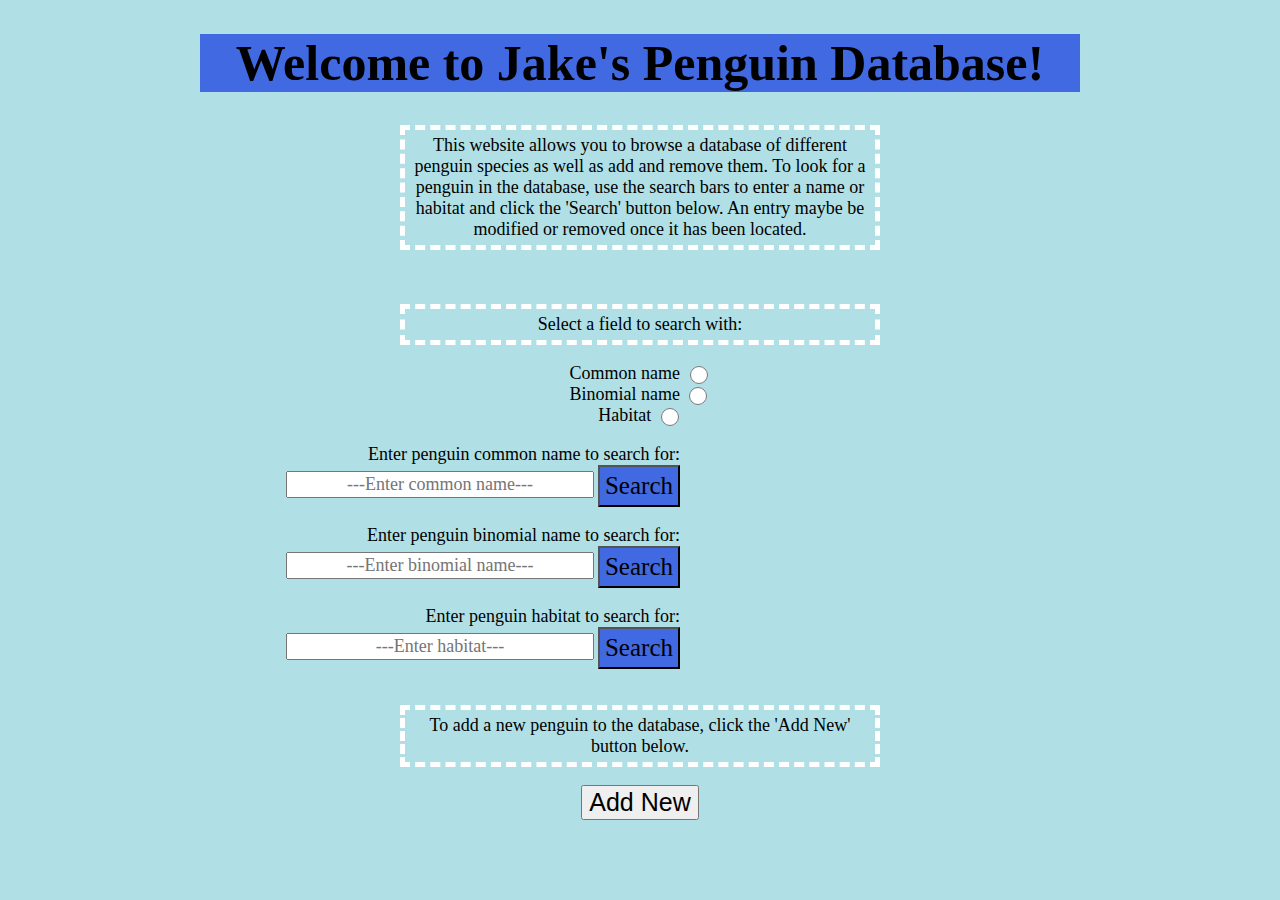
==== index.html @ 68c74c83 "Added more formatting" ====
﻿<!DOCTYPE html>

<html lang="en" xmlns="http://www.w3.org/1999/xhtml">
<head>
    <meta charset="utf-8" />
    <title>Penguin Website</title>
    <link rel="stylesheet" type="text/css" href="stylesheet.css" />      <!--Relative, type of file, file location-->
</head>
<body>
    <h1>Welcome to Jake's Penguin Database!</h1>
    <p>This website allows you to browse a database of different penguin species as well as add and remove them. 
    To look for a penguin in the database, use the search bars to enter a name or habitat and click the 'Search' button below. 
    An entry maybe be modified or removed once it has been located.</p><br />
    <p>Select a field to search with: </p>

    <label class="radio" for="commonRadio"> Common name </label>
    <input class="radio" type="radio" id="commonRadio" name="searchType" value="Common name"/><br />
    <label class="radio" for="binomialRadio"> Binomial name </label>
    <input class="radio" type="radio" id="binomialRadio" name="searchType" value="Binomial name"/><br />
    <label class="radio" for="habitatRadio"> Habitat </label>
    <input class="radio" type="radio" id="habitatRadio" name="searchType" value="Habitat"/><br /><br />
    <form id="searchForm" action="search.php" method="post">        <!--Form to submit SQL search query-->

        <label for="commonName"> Enter penguin common name to search for: </label>
        <input class="searchBox" type="text" id="commonName" name="commonName" placeholder="---Enter common name---" />
        <input class="button" type="submit" id="commonSearch" value="Search" /><br /><br />
        <label for="binomialName"> Enter penguin binomial name to search for: </label>
        <input class="searchBox" type="text" id="binomialName" name="binomialName" placeholder="---Enter binomial name---" />
        <input class="button" type="submit" id="binomialSearch" value="Search" /><br /><br />
        <label for="habitatName"> Enter penguin habitat to search for: </label>
        <input class="searchBox" type="text" id="habitatName" name="habitatName" placeholder="---Enter habitat---" />
        <input class="button" type="submit" id="habitatSearch" value="Search" /><br /><br />
    </form>
    <p>To add a new penguin to the database, click the 'Add New' button below.</p>
    <input type="submit" id="new" value="Add New" />
</body>
</html>
---- stylesheet.css ----
﻿body{
    background-color: powderblue;
    margin-left: 200px;
    margin-right: 200px;
    text-align: center;
}

h1{
    background-color: royalblue;
    font-family: Candara;
    font-size: 50px;
}

p{
    border-style: dashed;
    border-color: white;
    border-width: 5px;
    padding: 5px;
    font-family: Verdana;
    font-size: 18px;
    margin-left: 200px;
    margin-right: 200px;
}

label{
    font-family: Bahnschrift;
    font-size: 18px;
}

.radio{
    width: 18px;
    height: 18px;
    text-align: right;
    vertical-align: middle;
}

#searchForm{
    text-align: right;
    margin-right: 400px;
}

.searchBox {
    font-family: Bahnschrift;
    font-size: 18px;
    text-align: center;
    width: 300px;
}

.button {
    font-family: Impact;
    font-size: 25px;
    padding: 5px;
    background-color: royalblue;
    vertical-align: middle;
}

#new{
    font-size: 25px;
}
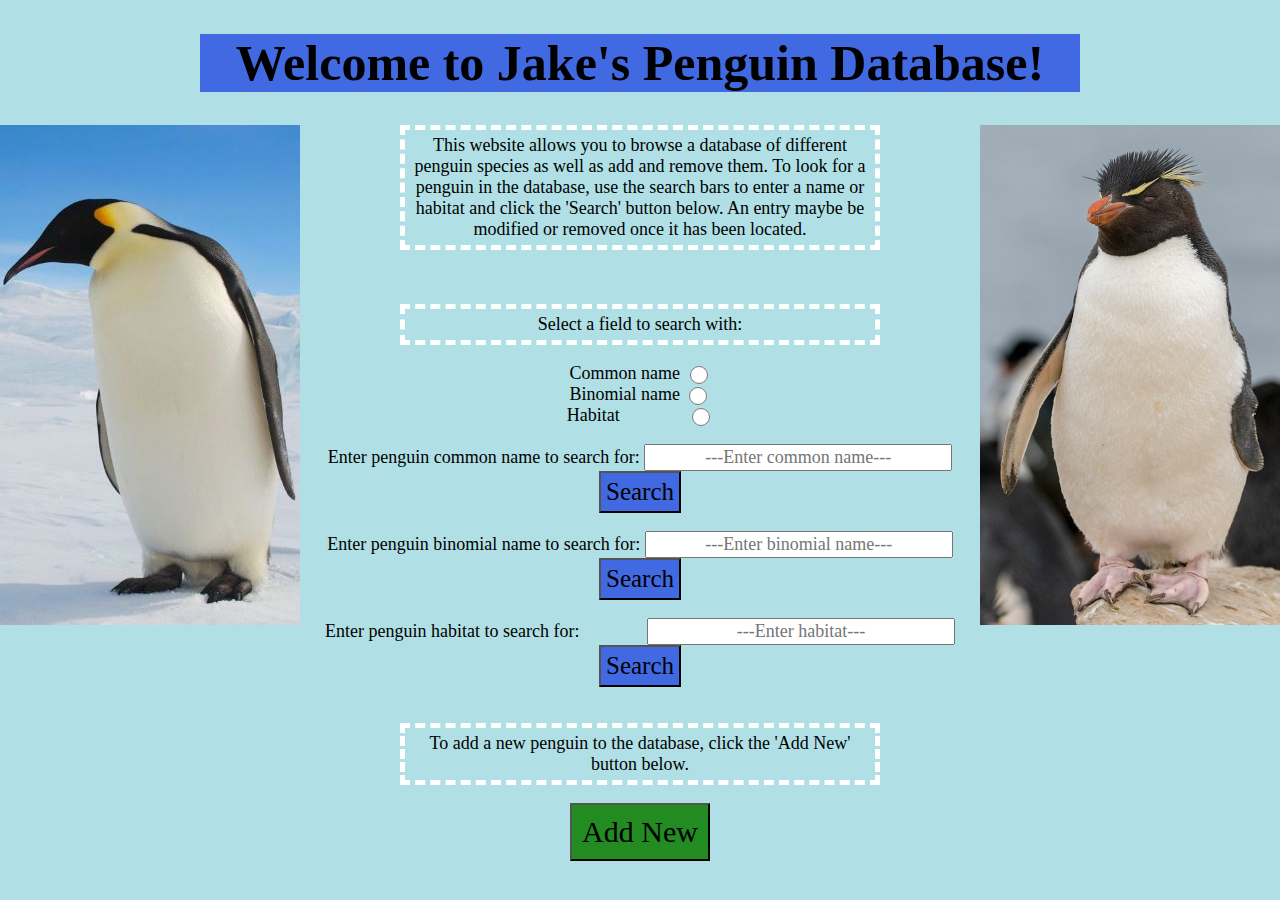
==== commit 537f851d: "Added penguin images, aligned controls and formatted 'add new' button" ====
--- a/index.html
+++ b/index.html
@@ -8,6 +8,10 @@
 </head>
 <body>
     <h1>Welcome to Jake's Penguin Database!</h1>
+
+    <img id="empPic" src="emperor.jpg" height="500" width="300"/>
+    <img id="rockhopPic" src="rockhopper.jpg" height="500" width="300" />
+
     <p>This website allows you to browse a database of different penguin species as well as add and remove them. 
     To look for a penguin in the database, use the search bars to enter a name or habitat and click the 'Search' button below. 
     An entry maybe be modified or removed once it has been located.</p><br />
@@ -19,8 +23,8 @@
     <input class="radio" type="radio" id="binomialRadio" name="searchType" value="Binomial name"/><br />
     <label class="radio" for="habitatRadio"> Habitat </label>
     <input class="radio" type="radio" id="habitatRadio" name="searchType" value="Habitat"/><br /><br />
+
     <form id="searchForm" action="search.php" method="post">        <!--Form to submit SQL search query-->
-
         <label for="commonName"> Enter penguin common name to search for: </label>
         <input class="searchBox" type="text" id="commonName" name="commonName" placeholder="---Enter common name---" />
         <input class="button" type="submit" id="commonSearch" value="Search" /><br /><br />
@@ -31,6 +35,7 @@
         <input class="searchBox" type="text" id="habitatName" name="habitatName" placeholder="---Enter habitat---" />
         <input class="button" type="submit" id="habitatSearch" value="Search" /><br /><br />
     </form>
+
     <p>To add a new penguin to the database, click the 'Add New' button below.</p>
     <input type="submit" id="new" value="Add New" />
 </body>
--- a/stylesheet.css
+++ b/stylesheet.css
@@ -30,13 +30,15 @@
 .radio{
     width: 18px;
     height: 18px;
-    text-align: right;
     vertical-align: middle;
 }
 
-#searchForm{
-    text-align: right;
-    margin-right: 400px;
+#habitatRadio{
+    margin-left: 68px;      /*For alignment*/
+}
+
+#habitatName{
+    margin-left: 63px;      /*For alignment*/
 }
 
 .searchBox {
@@ -55,5 +57,19 @@
 }
 
 #new{
-    font-size: 25px;
+    font-family: Impact;
+    font-size: 30px;
+    padding: 10px;
+    background-color: forestgreen;
+    vertical-align: middle;
+}
+
+#empPic{
+    float: left;
+    margin-left: -200px;
+}
+
+#rockhopPic{
+    float: right;
+    margin-right: -200px;
 }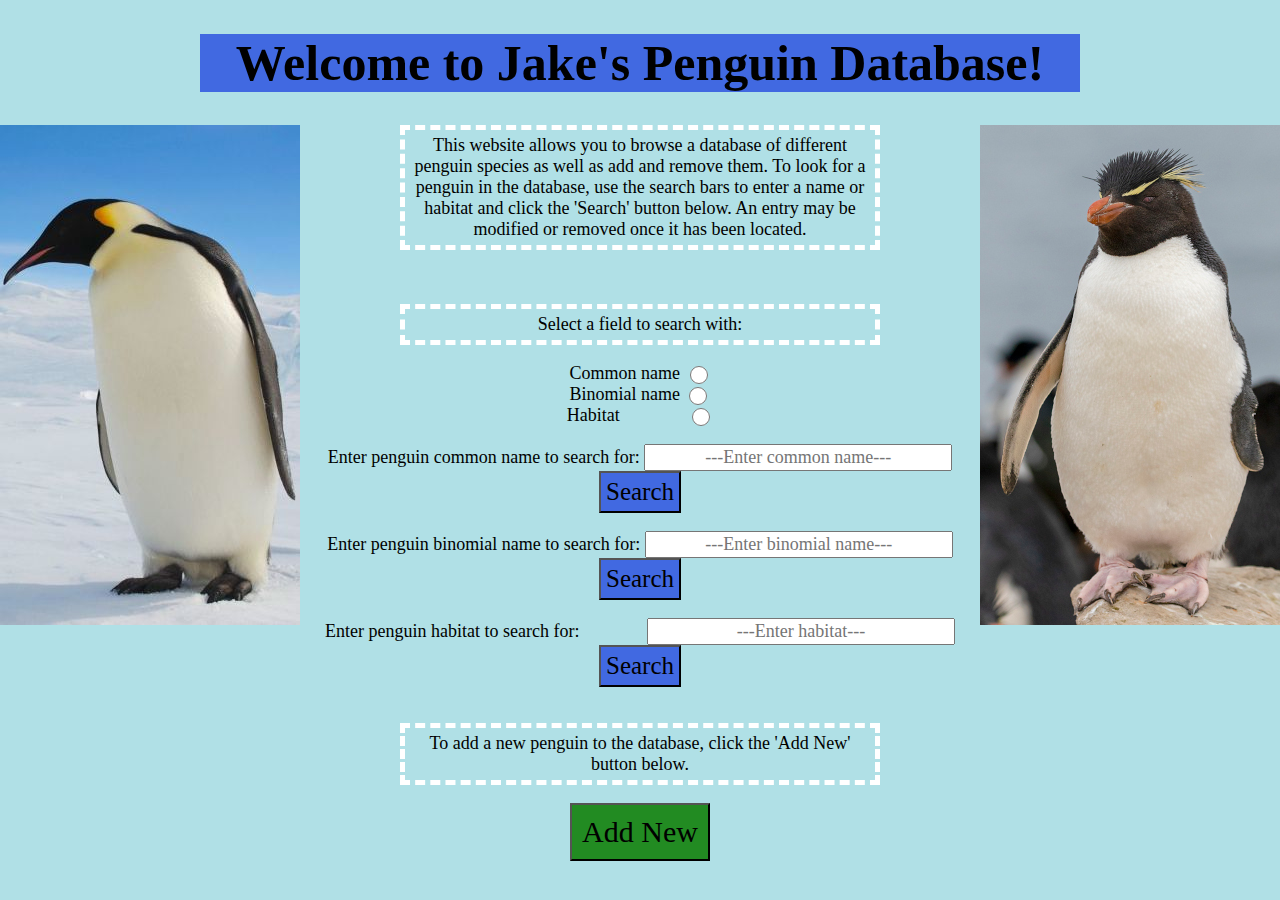
==== commit 38a593a9: "Wrote php to search database for penguins. Currently uses commonName only. Need to find how to displ" ====
--- a/index.html
+++ b/index.html
@@ -14,7 +14,7 @@
 
     <p>This website allows you to browse a database of different penguin species as well as add and remove them. 
     To look for a penguin in the database, use the search bars to enter a name or habitat and click the 'Search' button below. 
-    An entry maybe be modified or removed once it has been located.</p><br />
+    An entry may be modified or removed once it has been located.</p><br />
     <p>Select a field to search with: </p>
 
     <label class="radio" for="commonRadio"> Common name </label>
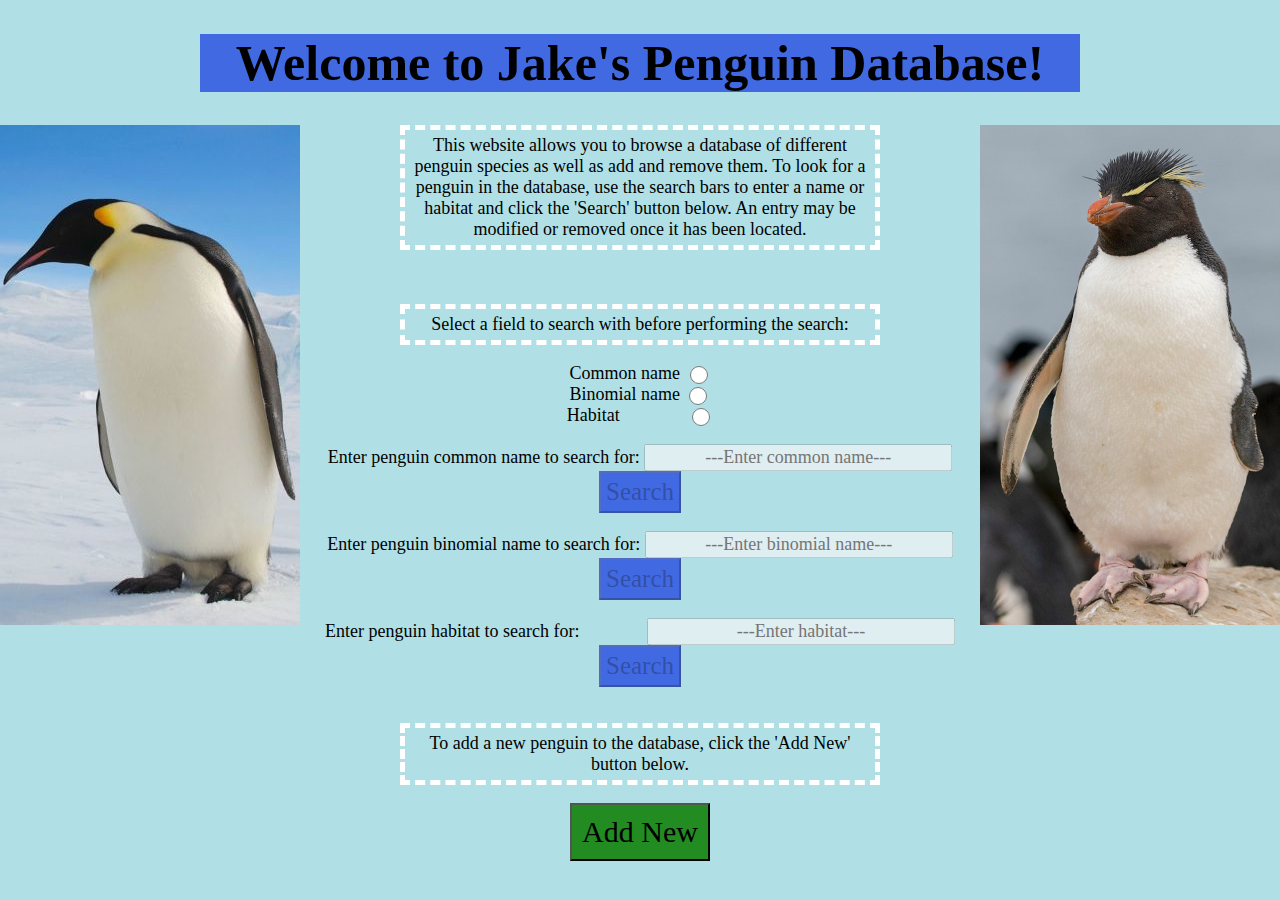
==== commit f8b5d633: "Added JavaScript to disable and clear search boxes and buttons that were not clicked in the radio bu" ====
--- a/index.html
+++ b/index.html
@@ -4,39 +4,66 @@
 <head>
     <meta charset="utf-8" />
     <title>Penguin Website</title>
-    <link rel="stylesheet" type="text/css" href="stylesheet.css" />      <!--Relative, type of file, file location-->
+    <link rel="stylesheet" type="text/css" href="stylesheet.css" />      <!--Finds CSS to use: Relative, type of file, file location-->
 </head>
+
 <body>
     <h1>Welcome to Jake's Penguin Database!</h1>
 
-    <img id="empPic" src="emperor.jpg" height="500" width="300"/>
-    <img id="rockhopPic" src="rockhopper.jpg" height="500" width="300" />
+    <img class="leftPic" id="empPic" src="emperor.jpg" height="500" width="300" align="left" />
+    <img class="rightPic" id="rockhopPic" src="rockhopper.jpg" height="500" width="300" align="right" />
 
-    <p>This website allows you to browse a database of different penguin species as well as add and remove them. 
-    To look for a penguin in the database, use the search bars to enter a name or habitat and click the 'Search' button below. 
-    An entry may be modified or removed once it has been located.</p><br />
-    <p>Select a field to search with: </p>
+    <p>
+        This website allows you to browse a database of different penguin species as well as add and remove them.
+        To look for a penguin in the database, use the search bars to enter a name or habitat and click the 'Search' button below.
+        An entry may be modified or removed once it has been located.
+    </p><br />
 
-    <label class="radio" for="commonRadio"> Common name </label>
-    <input class="radio" type="radio" id="commonRadio" name="searchType" value="Common name"/><br />
+    <p>Select a field to search with before performing the search: </p>
+
+    <label class="radio" for="commonRadio"> Common name </label>        <!--This will select a search bar to enable-->
+    <input class="radio" type="radio" id="commonRadio" name="searchType" value="Common name" onclick="selectSearch(boxes[0], buttons[0])" /><br />
     <label class="radio" for="binomialRadio"> Binomial name </label>
-    <input class="radio" type="radio" id="binomialRadio" name="searchType" value="Binomial name"/><br />
+    <input class="radio" type="radio" id="binomialRadio" name="searchType" value="Binomial name" onclick="selectSearch(boxes[1], buttons[1])" /><br />
     <label class="radio" for="habitatRadio"> Habitat </label>
-    <input class="radio" type="radio" id="habitatRadio" name="searchType" value="Habitat"/><br /><br />
+    <input class="radio" type="radio" id="habitatRadio" name="searchType" value="Habitat" onclick="selectSearch(boxes[2], buttons[2])" /><br /><br />
 
     <form id="searchForm" action="search.php" method="post">        <!--Form to submit SQL search query-->
         <label for="commonName"> Enter penguin common name to search for: </label>
-        <input class="searchBox" type="text" id="commonName" name="commonName" placeholder="---Enter common name---" />
-        <input class="button" type="submit" id="commonSearch" value="Search" /><br /><br />
+        <input class="searchBox" type="text" id="commonName" name="commonName" placeholder="---Enter common name---" disabled />
+        <input class="button" type="submit" id="commonSearch" value="Search" disabled /><br /><br />
         <label for="binomialName"> Enter penguin binomial name to search for: </label>
-        <input class="searchBox" type="text" id="binomialName" name="binomialName" placeholder="---Enter binomial name---" />
-        <input class="button" type="submit" id="binomialSearch" value="Search" /><br /><br />
+        <input class="searchBox" type="text" id="binomialName" name="binomialName" placeholder="---Enter binomial name---" disabled />
+        <input class="button" type="submit" id="binomialSearch" value="Search" disabled /><br /><br />
         <label for="habitatName"> Enter penguin habitat to search for: </label>
-        <input class="searchBox" type="text" id="habitatName" name="habitatName" placeholder="---Enter habitat---" />
-        <input class="button" type="submit" id="habitatSearch" value="Search" /><br /><br />
+        <input class="searchBox" type="text" id="habitatName" name="habitatName" placeholder="---Enter habitat---" disabled />
+        <input class="button" type="submit" id="habitatSearch" value="Search" disabled /><br /><br />
     </form>
 
     <p>To add a new penguin to the database, click the 'Add New' button below.</p>
+
     <input type="submit" id="new" value="Add New" />
+
+    <script>
+        let radios = [document.getElementById('commonRadio'), document.getElementById('binomialRadio'), document.getElementById('habitatRadio')];
+        let boxes = [document.getElementById('commonName'), document.getElementById('binomialName'), document.getElementById('habitatName')];
+        let buttons = [document.getElementById('commonSearch'), document.getElementById('binomialSearch'), document.getElementById('habitatSearch')];
+
+        function selectSearch(box, button) {        //Disables and clears search boxes and buttons that were not clicked 
+            box.disabled = false;
+            button.disabled = false;
+            for (let x of boxes) {
+                if (x != box) {
+                    x.disabled = true;
+                    x.value = '';
+                }
+            }
+            for (let x of buttons) {
+                if (x != button) {
+                    x.disabled = true;
+                }
+            }
+        }
+    </script>
 </body>
 </html>--- a/stylesheet.css
+++ b/stylesheet.css
@@ -64,12 +64,12 @@
     vertical-align: middle;
 }
 
-#empPic{
+.leftPic{
     float: left;
     margin-left: -200px;
 }
 
-#rockhopPic{
+.rightPic{
     float: right;
     margin-right: -200px;
 }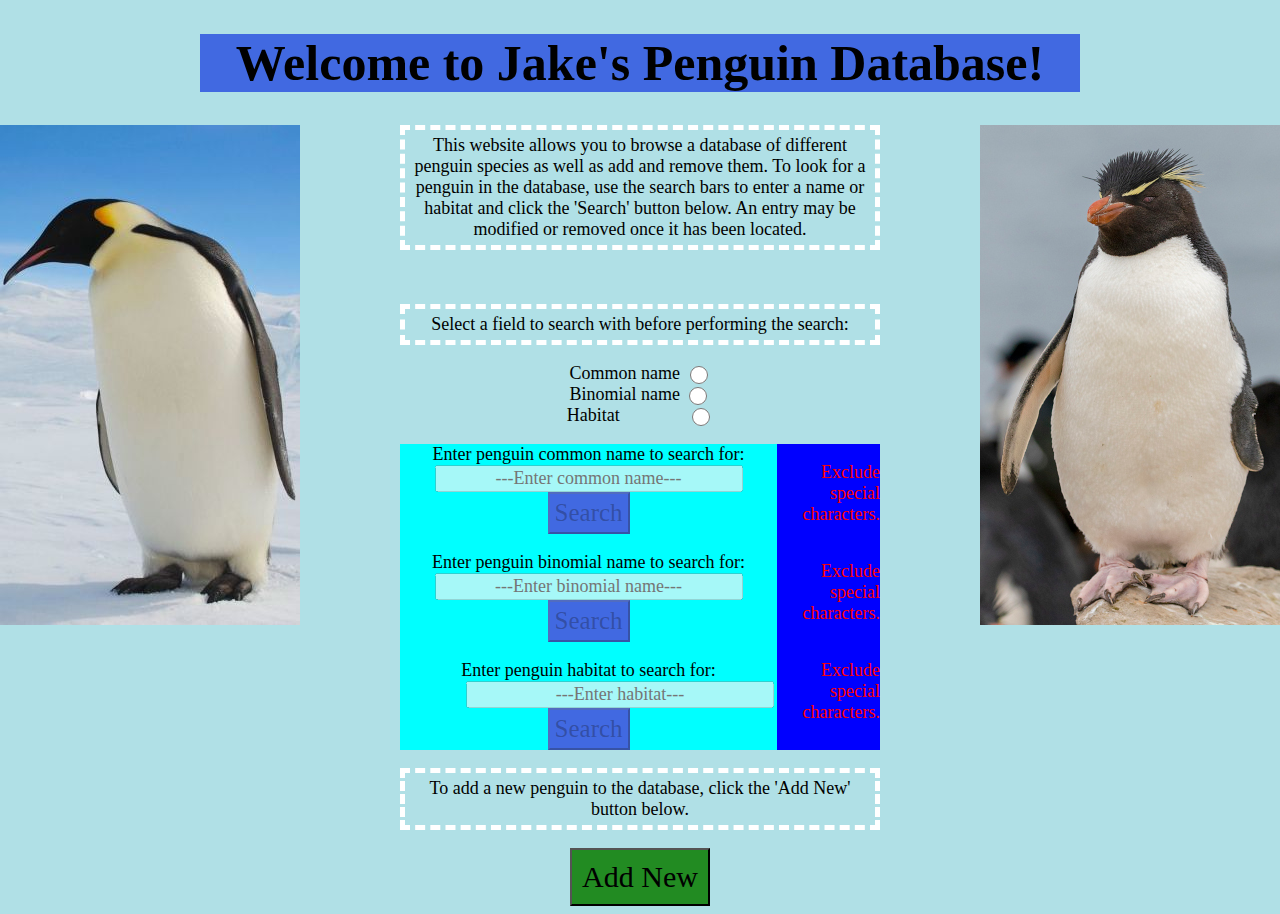
==== commit 18a87962: "Searchbars in flex with labels for invalid inputs" ====
--- a/index.html
+++ b/index.html
@@ -10,8 +10,8 @@
 <body>
     <h1>Welcome to Jake's Penguin Database!</h1>
 
-    <img class="leftPic" id="empPic" src="emperor.jpg" height="500" width="300" align="left" />
-    <img class="rightPic" id="rockhopPic" src="rockhopper.jpg" height="500" width="300" align="right" />
+    <img class="leftPic" id="empPic" src="images/emperor.jpg" height="500" width="300" align="left" />
+    <img class="rightPic" id="rockhopPic" src="images/rockhopper.jpg" height="500" width="300" align="right" />
 
     <p>
         This website allows you to browse a database of different penguin species as well as add and remove them.
@@ -28,17 +28,27 @@
     <label class="radio" for="habitatRadio"> Habitat </label>
     <input class="radio" type="radio" id="habitatRadio" name="searchType" value="Habitat" onclick="selectSearch(boxes[2], buttons[2])" /><br /><br />
 
-    <form id="searchForm" action="search.php" method="post">        <!--Form to submit SQL search query-->
-        <label for="commonName"> Enter penguin common name to search for: </label>
-        <input class="searchBox" type="text" id="commonName" name="commonName" placeholder="---Enter common name---" disabled />
-        <input class="button" type="submit" id="commonSearch" value="Search" disabled /><br /><br />
-        <label for="binomialName"> Enter penguin binomial name to search for: </label>
-        <input class="searchBox" type="text" id="binomialName" name="binomialName" placeholder="---Enter binomial name---" disabled />
-        <input class="button" type="submit" id="binomialSearch" value="Search" disabled /><br /><br />
-        <label for="habitatName"> Enter penguin habitat to search for: </label>
-        <input class="searchBox" type="text" id="habitatName" name="habitatName" placeholder="---Enter habitat---" disabled />
-        <input class="button" type="submit" id="habitatSearch" value="Search" disabled /><br /><br />
-    </form>
+    <div id="formDiv">
+        <div id="search">
+            <form id="searchForm" action="search.php" method="post">        <!--Form to submit SQL search query-->
+                <label for="commonName"> Enter penguin common name to search for: </label>
+                <input class="searchBox" type="text" id="commonName" name="commonName" placeholder="---Enter common name---" disabled />
+                <input class="button" type="submit" id="commonSearch" value="Search" disabled /><br /><br />
+                <label for="binomialName"> Enter penguin binomial name to search for: </label>
+                <input class="searchBox" type="text" id="binomialName" name="binomialName" placeholder="---Enter binomial name---" disabled />
+                <input class="button" type="submit" id="binomialSearch" value="Search" disabled /><br /><br />
+                <label for="habitatName"> Enter penguin habitat to search for: </label>
+                <input class="searchBox" type="text" id="habitatName" name="habitatName" placeholder="---Enter habitat---" disabled />
+                <input class="button" type="submit" id="habitatSearch" value="Search" disabled />
+            </form>
+        </div>
+        <div id="invalLabels">
+            <br />
+            <label for="commonName"> Exclude special characters. </label><br /><br /><br />
+            <label for="binomialName"> Exclude special characters. </label><br /><br /><br />
+            <label for="habitatName"> Exclude special characters. </label>
+        </div>
+    </div>
 
     <p>To add a new penguin to the database, click the 'Add New' button below.</p>
 
@@ -64,6 +74,45 @@
                 }
             }
         }
+
+        function noSpecChars(input) {       //Returns true if none of these special characters have been used
+            if (input.includes("\'") || 
+            input.includes("\"") || 
+            input.includes("\%") || 
+            input.includes("\&") ||
+            input.includes("\|") ||
+            input.includes("\\") ||
+            input.includes("\!") ||
+            input.includes("\?") ||
+            input.includes("\_") ||
+            input.includes("\*") ||
+            input.includes("\`") ||
+            input.includes("\¬") ||
+            input.includes("\(") ||
+            input.includes("\)") ||
+            input.includes("\{") ||
+            input.includes("\}") ||
+            input.includes("\[") ||
+            input.includes("\]") ||
+            input.includes("\:") ||
+            input.includes("\;") ||
+            input.includes("\£") ||
+            input.includes("\$") ||
+            input.includes("\^") ||
+            input.includes("\+") ||
+            input.includes("\-") ||
+            input.includes("\=") ||
+            input.includes("\@") ||
+            input.includes("\#") ||
+            input.includes("\~") ||
+            input.includes("\<") ||
+            input.includes("\>") ||
+            input.includes("\/") ||
+            input.includes("\.") ||
+            input.includes("\,")) {
+                return false;
+            }
+        }
     </script>
 </body>
 </html>--- a/stylesheet.css
+++ b/stylesheet.css
@@ -1,17 +1,17 @@
-﻿body{
+﻿body {
     background-color: powderblue;
     margin-left: 200px;
     margin-right: 200px;
     text-align: center;
 }
 
-h1{
+h1 {
     background-color: royalblue;
     font-family: Candara;
     font-size: 50px;
 }
 
-p{
+p {
     border-style: dashed;
     border-color: white;
     border-width: 5px;
@@ -22,22 +22,42 @@
     margin-right: 200px;
 }
 
-label{
+label {
     font-family: Bahnschrift;
     font-size: 18px;
 }
 
-.radio{
+#formDiv {
+    background-color: blue;
+    display: flex;
+    align-items: stretch;
+    justify-content: center;
+    margin-left: 200px;
+    margin-right: 200px;
+}
+
+#search {
+    background-color: aqua;
+    flex-grow: 1;
+}
+
+#invalLabels {
+    font-family: 'Courier New', Courier, monospace;
+    color: red;
+    text-align: right;
+}
+
+.radio {
     width: 18px;
     height: 18px;
     vertical-align: middle;
 }
 
-#habitatRadio{
+#habitatRadio {
     margin-left: 68px;      /*For alignment*/
 }
 
-#habitatName{
+#habitatName {
     margin-left: 63px;      /*For alignment*/
 }
 
@@ -56,7 +76,7 @@
     vertical-align: middle;
 }
 
-#new{
+#new {
     font-family: Impact;
     font-size: 30px;
     padding: 10px;
@@ -64,12 +84,12 @@
     vertical-align: middle;
 }
 
-.leftPic{
+.leftPic {
     float: left;
     margin-left: -200px;
 }
 
-.rightPic{
+.rightPic {
     float: right;
     margin-right: -200px;
 }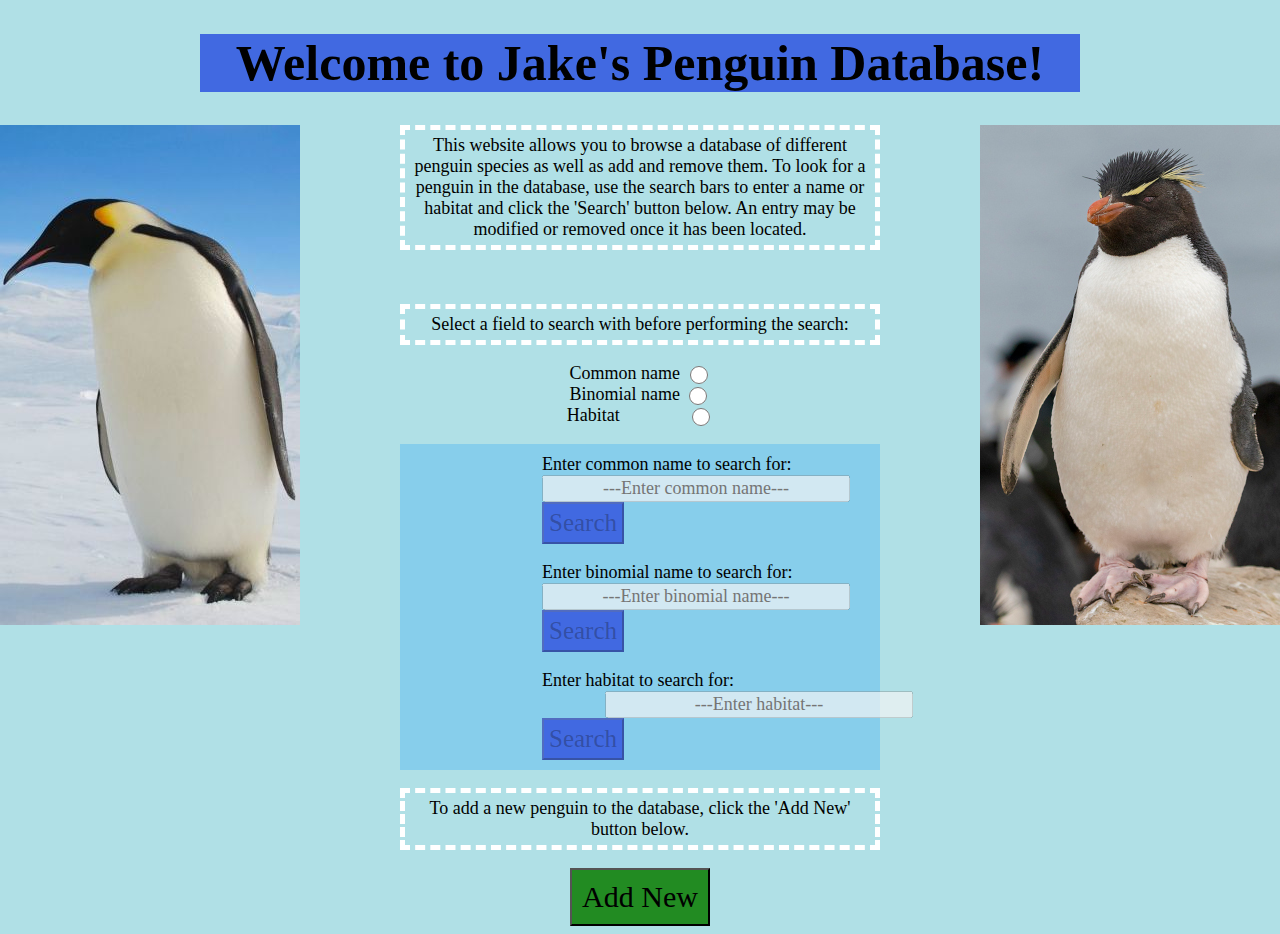
==== commit 9cadc2d8: "Index page now shows message when spec chars input Form not submitted if spec chars found Added more" ====
--- a/index.html
+++ b/index.html
@@ -30,23 +30,23 @@
 
     <div id="formDiv">
         <div id="search">
-            <form id="searchForm" action="search.php" method="post">        <!--Form to submit SQL search query-->
-                <label for="commonName"> Enter penguin common name to search for: </label>
+            <form id="searchForm" action="search.php" method="post" onsubmit="return noSpecChars(submitSearch())">        <!--Form to submit SQL search query-->
+                <label for="commonName"> Enter common name to search for: </label>
                 <input class="searchBox" type="text" id="commonName" name="commonName" placeholder="---Enter common name---" disabled />
                 <input class="button" type="submit" id="commonSearch" value="Search" disabled /><br /><br />
-                <label for="binomialName"> Enter penguin binomial name to search for: </label>
+                <label for="binomialName"> Enter binomial name to search for: </label>
                 <input class="searchBox" type="text" id="binomialName" name="binomialName" placeholder="---Enter binomial name---" disabled />
                 <input class="button" type="submit" id="binomialSearch" value="Search" disabled /><br /><br />
-                <label for="habitatName"> Enter penguin habitat to search for: </label>
+                <label for="habitatName"> Enter habitat to search for: </label>
                 <input class="searchBox" type="text" id="habitatName" name="habitatName" placeholder="---Enter habitat---" disabled />
                 <input class="button" type="submit" id="habitatSearch" value="Search" disabled />
             </form>
         </div>
         <div id="invalLabels">
             <br />
-            <label for="commonName"> Exclude special characters. </label><br /><br /><br />
-            <label for="binomialName"> Exclude special characters. </label><br /><br /><br />
-            <label for="habitatName"> Exclude special characters. </label>
+            <label for="commonName" id="commonErrorLabel" hidden> Exclude special characters. </label><br /><br /><br />
+            <label for="binomialName" id="binomialErrorLabel" hidden> Exclude special characters. </label><br /><br /><br />
+            <label for="habitatName" id="habitatErrorLabel" hidden> Exclude special characters. </label>
         </div>
     </div>
 
@@ -55,9 +55,10 @@
     <input type="submit" id="new" value="Add New" />
 
     <script>
-        let radios = [document.getElementById('commonRadio'), document.getElementById('binomialRadio'), document.getElementById('habitatRadio')];
-        let boxes = [document.getElementById('commonName'), document.getElementById('binomialName'), document.getElementById('habitatName')];
-        let buttons = [document.getElementById('commonSearch'), document.getElementById('binomialSearch'), document.getElementById('habitatSearch')];
+        const radios = [document.getElementById('commonRadio'), document.getElementById('binomialRadio'), document.getElementById('habitatRadio')];
+        const boxes = [document.getElementById('commonName'), document.getElementById('binomialName'), document.getElementById('habitatName')];
+        const buttons = [document.getElementById('commonSearch'), document.getElementById('binomialSearch'), document.getElementById('habitatSearch')];
+        const errorLabels = [document.getElementById('commonErrorLabel'), document.getElementById('binomialErrorLabel'), document.getElementById('habitatErrorLabel')]
 
         function selectSearch(box, button) {        //Disables and clears search boxes and buttons that were not clicked 
             box.disabled = false;
@@ -71,6 +72,18 @@
             for (let x of buttons) {
                 if (x != button) {
                     x.disabled = true;
+                }
+            }
+            for (let x of errorLabels) {
+                x.hidden = true;
+            }
+        }
+
+        function submitSearch() {      //Finds search box with text in
+            for (let i = 0; i < boxes.length; i++) {
+                if (boxes[i].value != '') {
+                    errorLabels[i].hidden = false;
+                    return boxes[i].value;
                 }
             }
         }
@@ -110,7 +123,11 @@
             input.includes("\/") ||
             input.includes("\.") ||
             input.includes("\,")) {
+                alert("Error: Exclude special characters from search.");
                 return false;
+            }
+            else {
+                return true;
             }
         }
     </script>
--- a/stylesheet.css
+++ b/stylesheet.css
@@ -23,28 +23,32 @@
 }
 
 label {
+    font-size: 18px;
     font-family: Bahnschrift;
-    font-size: 18px;
 }
 
 #formDiv {
-    background-color: blue;
+    background-color:skyblue;
     display: flex;
     align-items: stretch;
     justify-content: center;
     margin-left: 200px;
     margin-right: 200px;
+    text-align: left;
+    padding: 10px;
 }
 
 #search {
-    background-color: aqua;
     flex-grow: 1;
+    margin-left: 175px;
 }
 
 #invalLabels {
     font-family: 'Courier New', Courier, monospace;
     color: red;
     text-align: right;
+    flex-grow: 1;
+    flex-shrink: 1;
 }
 
 .radio {
